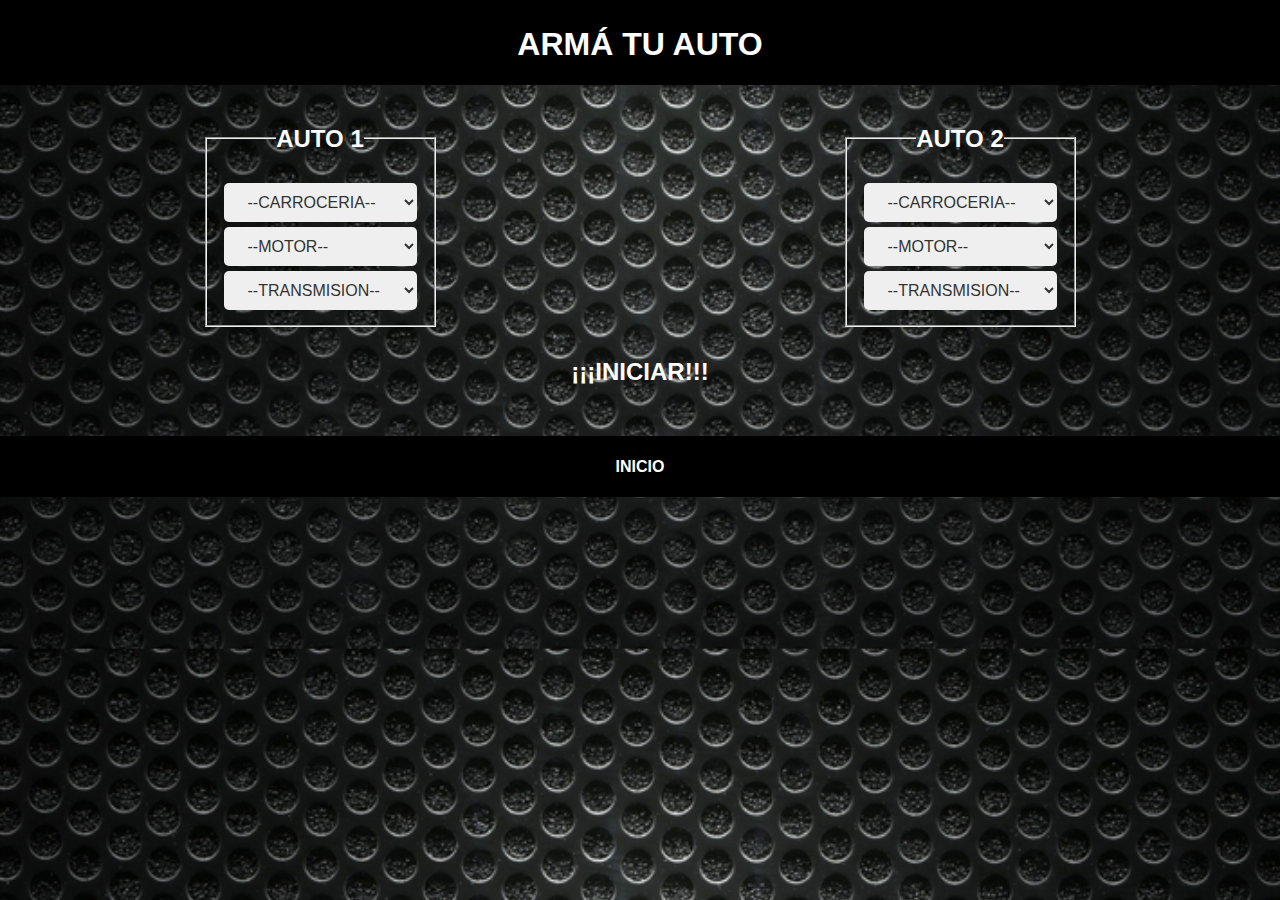
==== armar.html @ fa24fa0a "cbio" ====
<!DOCTYPE html>
<html lang="en">
  <head>
    <meta charset="UTF-8">
    <meta name="viewport" content="width=device-width, initial-scale=1.0">
    <meta http-equiv="X-UA-Compatible" content="ie=edge">
    <title>simulador de carreras</title>
    <link rel="stylesheet" href="css/normalize.css">
    <link rel="stylesheet" href="css/style.css">
  </head>
  <body class="second">
    <header>
      <h1>armá tu auto</h1>
    </header>
    <form action="carreras.html">
      <div class="aladear title">
        <fieldset name="auto1"><!--auto 1-->
          <legend>
            <h2>auto 1</h2>
          </legend>
          <div class="seguidillo">
            <select name="carroceria1" required>
              <option value="" disabled selected>--carroceria--</option>
              <option value="1000">
                <h3>formula 1</h3>
              </option>
              <option value="1200">
                <h3>bugatti</h3>
              </option>
              <option value="1400">
                <h3>porsche</h3>
              </option>
              <option value="1600">
                <h3>masseratti</h3>
              </option>
              <option value="1800">
                <h3>rally car</h3>
              </option>
              <option value="2000">
                <h3>cabriolet</h3>
              </option>
              <option value="2200">
                <h3>muscle</h3>
              </option>
              <option value="2400">
                <h3>pontiac</h3>
              </option>
              <option value="2600">
                <h3>bmw x3</h3>
              </option>
              <option value="2800">
                <h3>hummer</h3>
              </option>
              <option value="3000">
                <h3>flete</h3>
              </option>
            </select>
          </div>
          <div class="seguidillo">
            <select name="motor1" required>
              <option value="" disabled selected>--motor--</option>
              <option value="300">
                <h3>300hp</h3>
              </option>
              <option value="270">
                <h3>270hp</h3>
              </option>
              <option value="240">
                <h3>240hp</h3>
              </option>
              <option value="210">
                <h3>210hp</h3>
              </option>
              <option value="180">
                <h3>180hp</h3>
              </option>
              <option value="150">
                <h3>150hp</h3>
              </option>
              <option value="120">
                <h3>120hp</h3>
              </option>
              <option value="90">
                <h3>90hp</h3>
              </option>
              <option value="60">
                <h3>60hp</h3>
              </option>
              <option value="30">
                <h3>30hp</h3>
              </option>
              <option value="15">
                <h3>15hp</h3>
              </option>
            </select>
          </div>
          <div class="seguidillo">
            <select name="transmision1" required>
              <option value="" disabled selected>--transmision--</option>
              <option value="1">
                <h3>100%</h3>
              </option>
              <option value="0.9">
                <h3>90%</h3>
              </option>
              <option value="0.8">
                <h3>80%</h3>
              </option>
              <option value="0.7">
                <h3>70%</h3>
              </option>
              <option value="0.6">
                <h3>60%</h3>
              </option>
              <option value="0.5">
                <h3>50%</h3>
              </option>
              <option value="0.4">
                <h3>40%</h3>
              </option>
              <option value="0.3">
                <h3>30%</h3>
              </option>
              <option value="0.2">
                <h3>20%</h3>
              </option>
              <option value="0.1">
                <h3>10%</h3>
              </option>
              <option value="0.05">
                <h3>5%</h3>
              </option>
            </select>
          </div>
        </fieldset>

        <script type="text/javascript">
          var c1 = document.auto1.carroceria1[document.auto1.carroceria1.selectedarmar].value;
          var m1=document.auto1.carroceria1[document.auto1.motor1.selectedarmar].value;
          var t1= document.auto1.carroceria1[document.auto1.transmision1.selectedarmar].value;
          var a1=(9.8*((m1*7)/c1*0.8))*t1;
        </script>

        <fieldset name="auto2"><!--auto 2-->
          <legend>
            <h2>auto 2</h2>
          </legend>
          <div class="seguidillo">
            <select name="carroceria2" required>
              <option value="" disabled selected>--carroceria--</option>
              <option value="1000">
                <h3>formula 1</h3>
              </option>
              <option value="1200">
                <h3>bugatti</h3>
              </option>
              <option value="1400">
                <h3>porsche</h3>
              </option>
              <option value="1600">
                <h3>masseratti</h3>
              </option>
              <option value="1800">
                <h3>rally car</h3>
              </option>
              <option value="2000">
                <h3>cabriolet</h3>
              </option>
              <option value="2200">
                <h3>muscle</h3>
              </option>
              <option value="2400">
                <h3>pontiac</h3>
              </option>
              <option value="2600">
                <h3>bmw x3</h3>
              </option>
              <option value="2800">
                <h3>hummer</h3>
              </option>
              <option value="3000">
                <h3>flete</h3>
              </option>
            </select>
          </div>
          <div class="seguidillo">
            <select name="motor2" required>
              <option value="" disabled selected>--motor--</option>
              <option value="300">
                <h3>300hp</h3>
              </option>
              <option value="270">
                <h3>270hp</h3>
              </option>
              <option value="240">
                <h3>240hp</h3>
              </option>
              <option value="210">
                <h3>210hp</h3>
              </option>
              <option value="180">
                <h3>180hp</h3>
              </option>
              <option value="150">
                <h3>150hp</h3>
              </option>
              <option value="120">
                <h3>120hp</h3>
              </option>
              <option value="90">
                <h3>90hp</h3>
              </option>
              <option value="60">
                <h3>60hp</h3>
              </option>
              <option value="30">
                <h3>30hp</h3>
              </option>
              <option value="15">
                <h3>15hp</h3>
              </option>
            </select>
          </div>
          <div class="seguidillo">
            <select name="transmision2" required>
              <option value="" disabled selected>--transmision--</option>
              <option value="1">
                <h3>100%</h3>
              </option>
              <option value="0.9">
                <h3>90%</h3>
              </option>
              <option value="0.8">
                <h3>80%</h3>
              </option>
              <option value="0.7">
                <h3>70%</h3>
              </option>
              <option value="0.6">
                <h3>60%</h3>
              </option>
              <option value="0.5">
                <h3>50%</h3>
              </option>
              <option value="0.4">
                <h3>40%</h3>
              </option>
              <option value="0.3">
                <h3>30%</h3>
              </option>
              <option value="0.2">
                <h3>20%</h3>
              </option>
              <option value="0.1">
                <h3>10%</h3>
              </option>
              <option value="0.05">
                <h3>5%</h3>
              </option>
            </select>
          </div>
        </fieldset>

        <script type="text/javascript">
          var c2 = document.auto2.carroceria2[document.auto2.carroceria2.selectedarmar].value;
          var m2=document.auto2.carroceria2[document.auto2.motor2.selectedarmar].value;
          var t2= document.auto2.carroceria2[document.auto2.transmision2.selectedarmar].value;
          var a2=(9.8*((m2*7)/c2*0.8))*t2;
          /*hasta aca llegamos por ahora ya que no supimos como mover 'a1' ni 'a2' ni las imagenes que corresponden a cada carroceria hacia carreras.html*/
        </script>

      </div>
      <input type="submit" value="¡¡¡iniciar!!!">
    </form>
    <footer id="barra">
      <a href="index.html">
        <h4>inicio</h4>
      </a>
    </footer>
  </body>
</html>
---- css/style.css ----
html{
  font-size: 62.5%;
}
body{
  display: flex;
  flex-direction: column;
  font-size: 1.6rem;
  font-family: 'Roboto Condensed', sans-serif;
  text-align: center;
  text-transform: uppercase;
}
h3{
  display: inline-block;
  color: black;
  background: slategrey;
  padding:1rem 2rem;
  margin:auto 1rem;
}
header{
  justify-content: center;
  color: white;
  background-color: black;
  padding-top: .5rem;
  margin-bottom: 2rem;
}
input{
  margin: 3rem auto;
  background: none;
  border: none;
  text-decoration: none;
  text-transform: uppercase;
  font-size: 2.4rem;
  font-weight: 700;
  color: white;
}
input:hover{
  color: red;
}
/*--aca empiezan las clases--*/
/*menup, game y second son las clases con los distintos formatos*/
.menup{
  background-image: url(../imagenes/index.jpg);
  background-position: center;
  background-size: cover;
}
.second{
  background-image: url(../imagenes/secondary.jpg);
  background-position: center;
  background-size:cover;
}
.contenedor{
  max-width: 120rem;
  margin: 0 auto;
}

/*barra con botones en serie*/
#barra{
  display: flex;
  justify-content: center;
  background-color: black;
  margin-top: 2rem;
}
#barra a{
  color: white;
  text-decoration:none;
  margin-right: 2rem;
}
#barra a:last-of-type{
  margin: 0;
}
#barra a:hover{
  color: red;
}

/*pone modulos seguidos*/
.aladear{
  display: flex;
  justify-content:space-around;
}
.block{
  display: flex;
  justify-content:space-around;
}
@media(max-width: 1000px){
  .block{
    flex-direction: column;
  }
}

/*letra blanca*/
.title{
  color: white;
}

/*coloca objetos seguidos de su titulo y opuestos*/
.seguidillo{
  display: flex;
  justify-content:space-between;
  margin: .5rem;
}
/*fondo beige*/
.beige{
  background-color: beige;
  margin-bottom: 1rem;
  padding-top: 1rem;
  padding-bottom: 1rem;
}
select{
  padding: 1rem 2rem 1rem 2rem;
  border-radius: .5rem;
  border: none;
  width: 100%;
  color: #333333;
  text-transform:uppercase;
}
.boton{
  margin: 3rem auto;
  display: flex;
  flex-direction: column;
  justify-content: center;
  background-color: red;
  text-decoration: none;
  font-size: 5rem;
  font-weight: 700;
  color: white;
  width: 30rem;
  height: 30rem;
  border-radius: 15rem;
  border-style: inset;
  border-width: .3rem;
  border-color: #333333;
}
.boton:hover{
  background-color: darkred;
  color: #333333;
  border-style: outset;
  border-color: #333333;
}
.margen-costados{
  margin-left: 1rem;
  margin-right: 1rem;
}
@media (max-width: 1000px) {
  .margen-costados{
    margin-left: 0;
  }
}
#canvas{
  background-color: beige;
  width: calc(100% - 3rem);
  height: calc(50% - 3rem);
}
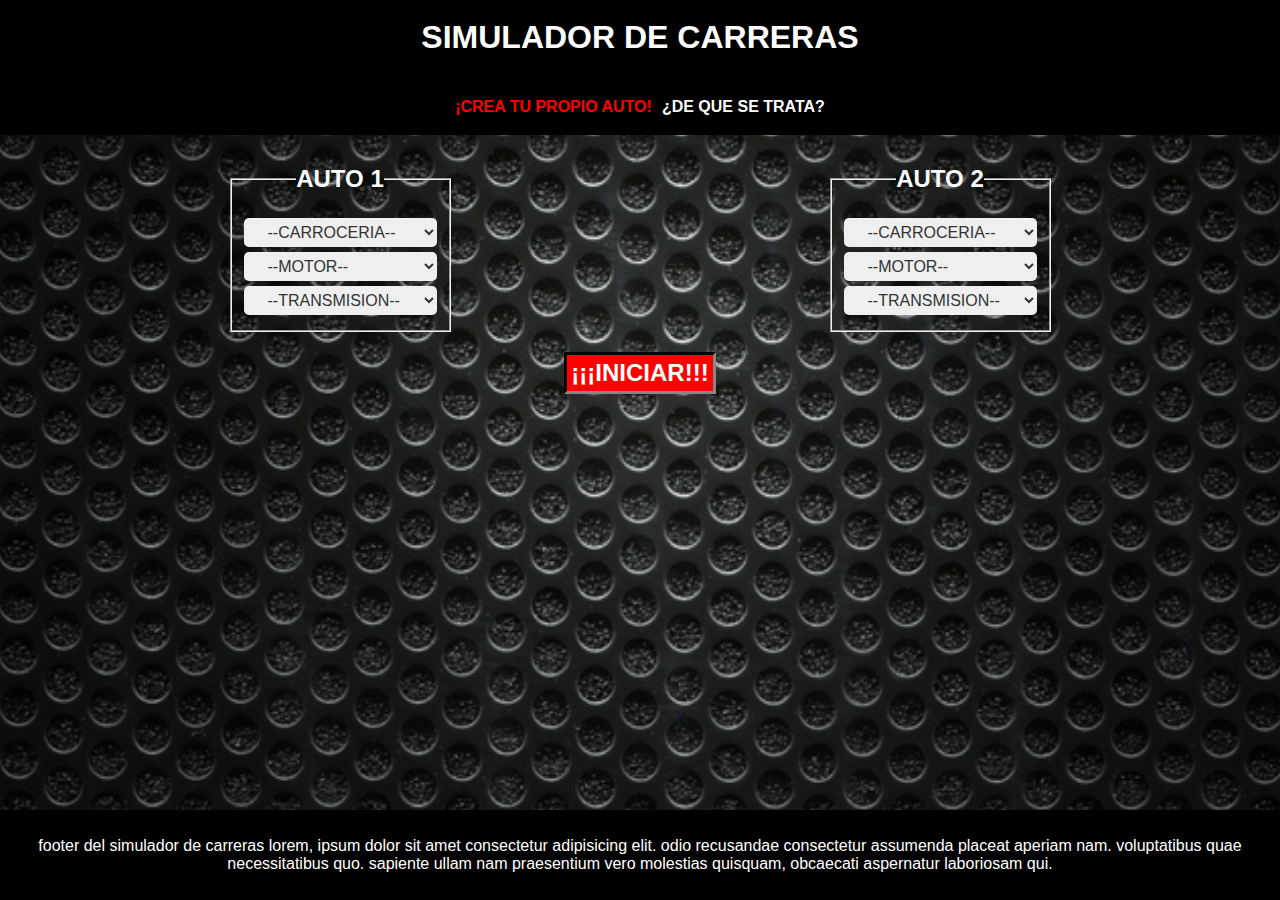
==== commit da3e1f58: "actualizacion" ====
--- a/armar.html
+++ b/armar.html
@@ -9,273 +9,283 @@
     <link rel="stylesheet" href="css/style.css">
   </head>
   <body class="second">
-    <header>
-      <h1>armá tu auto</h1>
+    <header class="barra">
+      <a href="index.html">
+        <h1>simulador de carreras</h1>
+      </a>
+      <div class="link">
+        <a href="#" class="link__enlace activo">
+          <h4>¡crea tu propio auto!</h4>
+        </a>
+        <a href="informacion.html" class="link__enlace">
+          <h4>¿de que se trata?</h4>
+        </a>
+      </div>
     </header>
-    <form action="carreras.html">
-      <div class="aladear title">
-        <fieldset name="auto1"><!--auto 1-->
-          <legend>
-            <h2>auto 1</h2>
-          </legend>
-          <div class="seguidillo">
-            <select name="carroceria1" required>
-              <option value="" disabled selected>--carroceria--</option>
-              <option value="1000">
-                <h3>formula 1</h3>
-              </option>
-              <option value="1200">
-                <h3>bugatti</h3>
-              </option>
-              <option value="1400">
-                <h3>porsche</h3>
-              </option>
-              <option value="1600">
-                <h3>masseratti</h3>
-              </option>
-              <option value="1800">
-                <h3>rally car</h3>
-              </option>
-              <option value="2000">
-                <h3>cabriolet</h3>
-              </option>
-              <option value="2200">
-                <h3>muscle</h3>
-              </option>
-              <option value="2400">
-                <h3>pontiac</h3>
-              </option>
-              <option value="2600">
-                <h3>bmw x3</h3>
-              </option>
-              <option value="2800">
-                <h3>hummer</h3>
-              </option>
-              <option value="3000">
-                <h3>flete</h3>
-              </option>
-            </select>
-          </div>
-          <div class="seguidillo">
-            <select name="motor1" required>
-              <option value="" disabled selected>--motor--</option>
-              <option value="300">
-                <h3>300hp</h3>
-              </option>
-              <option value="270">
-                <h3>270hp</h3>
-              </option>
-              <option value="240">
-                <h3>240hp</h3>
-              </option>
-              <option value="210">
-                <h3>210hp</h3>
-              </option>
-              <option value="180">
-                <h3>180hp</h3>
-              </option>
-              <option value="150">
-                <h3>150hp</h3>
-              </option>
-              <option value="120">
-                <h3>120hp</h3>
-              </option>
-              <option value="90">
-                <h3>90hp</h3>
-              </option>
-              <option value="60">
-                <h3>60hp</h3>
-              </option>
-              <option value="30">
-                <h3>30hp</h3>
-              </option>
-              <option value="15">
-                <h3>15hp</h3>
-              </option>
-            </select>
-          </div>
-          <div class="seguidillo">
-            <select name="transmision1" required>
-              <option value="" disabled selected>--transmision--</option>
-              <option value="1">
-                <h3>100%</h3>
-              </option>
-              <option value="0.9">
-                <h3>90%</h3>
-              </option>
-              <option value="0.8">
-                <h3>80%</h3>
-              </option>
-              <option value="0.7">
-                <h3>70%</h3>
-              </option>
-              <option value="0.6">
-                <h3>60%</h3>
-              </option>
-              <option value="0.5">
-                <h3>50%</h3>
-              </option>
-              <option value="0.4">
-                <h3>40%</h3>
-              </option>
-              <option value="0.3">
-                <h3>30%</h3>
-              </option>
-              <option value="0.2">
-                <h3>20%</h3>
-              </option>
-              <option value="0.1">
-                <h3>10%</h3>
-              </option>
-              <option value="0.05">
-                <h3>5%</h3>
-              </option>
-            </select>
-          </div>
-        </fieldset>
-
-        <script type="text/javascript">
-          var c1 = document.auto1.carroceria1[document.auto1.carroceria1.selectedarmar].value;
-          var m1=document.auto1.carroceria1[document.auto1.motor1.selectedarmar].value;
-          var t1= document.auto1.carroceria1[document.auto1.transmision1.selectedarmar].value;
-          var a1=(9.8*((m1*7)/c1*0.8))*t1;
-        </script>
-
-        <fieldset name="auto2"><!--auto 2-->
-          <legend>
-            <h2>auto 2</h2>
-          </legend>
-          <div class="seguidillo">
-            <select name="carroceria2" required>
-              <option value="" disabled selected>--carroceria--</option>
-              <option value="1000">
-                <h3>formula 1</h3>
-              </option>
-              <option value="1200">
-                <h3>bugatti</h3>
-              </option>
-              <option value="1400">
-                <h3>porsche</h3>
-              </option>
-              <option value="1600">
-                <h3>masseratti</h3>
-              </option>
-              <option value="1800">
-                <h3>rally car</h3>
-              </option>
-              <option value="2000">
-                <h3>cabriolet</h3>
-              </option>
-              <option value="2200">
-                <h3>muscle</h3>
-              </option>
-              <option value="2400">
-                <h3>pontiac</h3>
-              </option>
-              <option value="2600">
-                <h3>bmw x3</h3>
-              </option>
-              <option value="2800">
-                <h3>hummer</h3>
-              </option>
-              <option value="3000">
-                <h3>flete</h3>
-              </option>
-            </select>
-          </div>
-          <div class="seguidillo">
-            <select name="motor2" required>
-              <option value="" disabled selected>--motor--</option>
-              <option value="300">
-                <h3>300hp</h3>
-              </option>
-              <option value="270">
-                <h3>270hp</h3>
-              </option>
-              <option value="240">
-                <h3>240hp</h3>
-              </option>
-              <option value="210">
-                <h3>210hp</h3>
-              </option>
-              <option value="180">
-                <h3>180hp</h3>
-              </option>
-              <option value="150">
-                <h3>150hp</h3>
-              </option>
-              <option value="120">
-                <h3>120hp</h3>
-              </option>
-              <option value="90">
-                <h3>90hp</h3>
-              </option>
-              <option value="60">
-                <h3>60hp</h3>
-              </option>
-              <option value="30">
-                <h3>30hp</h3>
-              </option>
-              <option value="15">
-                <h3>15hp</h3>
-              </option>
-            </select>
-          </div>
-          <div class="seguidillo">
-            <select name="transmision2" required>
-              <option value="" disabled selected>--transmision--</option>
-              <option value="1">
-                <h3>100%</h3>
-              </option>
-              <option value="0.9">
-                <h3>90%</h3>
-              </option>
-              <option value="0.8">
-                <h3>80%</h3>
-              </option>
-              <option value="0.7">
-                <h3>70%</h3>
-              </option>
-              <option value="0.6">
-                <h3>60%</h3>
-              </option>
-              <option value="0.5">
-                <h3>50%</h3>
-              </option>
-              <option value="0.4">
-                <h3>40%</h3>
-              </option>
-              <option value="0.3">
-                <h3>30%</h3>
-              </option>
-              <option value="0.2">
-                <h3>20%</h3>
-              </option>
-              <option value="0.1">
-                <h3>10%</h3>
-              </option>
-              <option value="0.05">
-                <h3>5%</h3>
-              </option>
-            </select>
-          </div>
-        </fieldset>
-
-        <script type="text/javascript">
-          var c2 = document.auto2.carroceria2[document.auto2.carroceria2.selectedarmar].value;
-          var m2=document.auto2.carroceria2[document.auto2.motor2.selectedarmar].value;
-          var t2= document.auto2.carroceria2[document.auto2.transmision2.selectedarmar].value;
-          var a2=(9.8*((m2*7)/c2*0.8))*t2;
-          /*hasta aca llegamos por ahora ya que no supimos como mover 'a1' ni 'a2' ni las imagenes que corresponden a cada carroceria hacia carreras.html*/
-        </script>
-
-      </div>
-      <input type="submit" value="¡¡¡iniciar!!!">
-    </form>
-    <footer id="barra">
-      <a href="index.html">
-        <h4>inicio</h4>
-      </a>
+    <main class="contenedor">
+      <form action="carreras.html">
+        <div class="aladear title">
+          <fieldset name="auto1"><!--auto 1-->
+            <legend>
+              <h2 class="white">auto 1</h2>
+            </legend>
+            <div>
+              <select name="carroceria1" required>
+                <option value="" disabled selected>--carroceria--</option>
+                <option value="1000">
+                  <h3>formula 1</h3>
+                </option>
+                <option value="1200">
+                  <h3>bugatti</h3>
+                </option>
+                <option value="1400">
+                  <h3>porsche</h3>
+                </option>
+                <option value="1600">
+                  <h3>masseratti</h3>
+                </option>
+                <option value="1800">
+                  <h3>rally car</h3>
+                </option>
+                <option value="2000">
+                  <h3>cabriolet</h3>
+                </option>
+                <option value="2200">
+                  <h3>muscle</h3>
+                </option>
+                <option value="2400">
+                  <h3>pontiac</h3>
+                </option>
+                <option value="2600">
+                  <h3>bmw x3</h3>
+                </option>
+                <option value="2800">
+                  <h3>hummer</h3>
+                </option>
+                <option value="3000">
+                  <h3>flete</h3>
+                </option>
+              </select>
+            </div>
+            <div>
+              <select name="motor1" required>
+                <option value="" disabled selected>--motor--</option>
+                <option value="300">
+                  <h3>300hp</h3>
+                </option>
+                <option value="270">
+                  <h3>270hp</h3>
+                </option>
+                <option value="240">
+                  <h3>240hp</h3>
+                </option>
+                <option value="210">
+                  <h3>210hp</h3>
+                </option>
+                <option value="180">
+                  <h3>180hp</h3>
+                </option>
+                <option value="150">
+                  <h3>150hp</h3>
+                </option>
+                <option value="120">
+                  <h3>120hp</h3>
+                </option>
+                <option value="90">
+                  <h3>90hp</h3>
+                </option>
+                <option value="60">
+                  <h3>60hp</h3>
+                </option>
+                <option value="30">
+                  <h3>30hp</h3>
+                </option>
+                <option value="15">
+                  <h3>15hp</h3>
+                </option>
+              </select>
+            </div>
+            <div>
+              <select name="transmision1" required>
+                <option value="" disabled selected>--transmision--</option>
+                <option value="1">
+                  <h3>100%</h3>
+                </option>
+                <option value="0.9">
+                  <h3>90%</h3>
+                </option>
+                <option value="0.8">
+                  <h3>80%</h3>
+                </option>
+                <option value="0.7">
+                  <h3>70%</h3>
+                </option>
+                <option value="0.6">
+                  <h3>60%</h3>
+                </option>
+                <option value="0.5">
+                  <h3>50%</h3>
+                </option>
+                <option value="0.4">
+                  <h3>40%</h3>
+                </option>
+                <option value="0.3">
+                  <h3>30%</h3>
+                </option>
+                <option value="0.2">
+                  <h3>20%</h3>
+                </option>
+                <option value="0.1">
+                  <h3>10%</h3>
+                </option>
+                <option value="0.05">
+                  <h3>5%</h3>
+                </option>
+              </select>
+            </div>
+          </fieldset>
+
+          <script type="text/javascript">
+            var c1 = document.auto1.carroceria1[document.auto1.carroceria1.selectedarmar].value;
+            var m1=document.auto1.carroceria1[document.auto1.motor1.selectedarmar].value;
+            var t1= document.auto1.carroceria1[document.auto1.transmision1.selectedarmar].value;
+            var a1=(9.8*((m1*7)/c1*0.8))*t1;
+          </script>
+
+          <fieldset name="auto2"><!--auto 2-->
+            <legend>
+              <h2 class="white">auto 2</h2>
+            </legend>
+            <div>
+              <select name="carroceria2" required>
+                <option value="" disabled selected>--carroceria--</option>
+                <option value="1000">
+                  <h3>formula 1</h3>
+                </option>
+                <option value="1200">
+                  <h3>bugatti</h3>
+                </option>
+                <option value="1400">
+                  <h3>porsche</h3>
+                </option>
+                <option value="1600">
+                  <h3>masseratti</h3>
+                </option>
+                <option value="1800">
+                  <h3>rally car</h3>
+                </option>
+                <option value="2000">
+                  <h3>cabriolet</h3>
+                </option>
+                <option value="2200">
+                  <h3>muscle</h3>
+                </option>
+                <option value="2400">
+                  <h3>pontiac</h3>
+                </option>
+                <option value="2600">
+                  <h3>bmw x3</h3>
+                </option>
+                <option value="2800">
+                  <h3>hummer</h3>
+                </option>
+                <option value="3000">
+                  <h3>flete</h3>
+                </option>
+              </select>
+            </div>
+            <div>
+              <select name="motor2" required>
+                <option value="" disabled selected>--motor--</option>
+                <option value="300">
+                  <h3>300hp</h3>
+                </option>
+                <option value="270">
+                  <h3>270hp</h3>
+                </option>
+                <option value="240">
+                  <h3>240hp</h3>
+                </option>
+                <option value="210">
+                  <h3>210hp</h3>
+                </option>
+                <option value="180">
+                  <h3>180hp</h3>
+                </option>
+                <option value="150">
+                  <h3>150hp</h3>
+                </option>
+                <option value="120">
+                  <h3>120hp</h3>
+                </option>
+                <option value="90">
+                  <h3>90hp</h3>
+                </option>
+                <option value="60">
+                  <h3>60hp</h3>
+                </option>
+                <option value="30">
+                  <h3>30hp</h3>
+                </option>
+                <option value="15">
+                  <h3>15hp</h3>
+                </option>
+              </select>
+            </div>
+            <div>
+              <select name="transmision2" required>
+                <option value="" disabled selected>--transmision--</option>
+                <option value="1">
+                  <h3>100%</h3>
+                </option>
+                <option value="0.9">
+                  <h3>90%</h3>
+                </option>
+                <option value="0.8">
+                  <h3>80%</h3>
+                </option>
+                <option value="0.7">
+                  <h3>70%</h3>
+                </option>
+                <option value="0.6">
+                  <h3>60%</h3>
+                </option>
+                <option value="0.5">
+                  <h3>50%</h3>
+                </option>
+                <option value="0.4">
+                  <h3>40%</h3>
+                </option>
+                <option value="0.3">
+                  <h3>30%</h3>
+                </option>
+                <option value="0.2">
+                  <h3>20%</h3>
+                </option>
+                <option value="0.1">
+                  <h3>10%</h3>
+                </option>
+                <option value="0.05">
+                  <h3>5%</h3>
+                </option>
+              </select>
+            </div>
+          </fieldset>
+
+          <script type="text/javascript">
+            var c2 = document.auto2.carroceria2[document.auto2.carroceria2.selectedarmar].value;
+            var m2=document.auto2.carroceria2[document.auto2.motor2.selectedarmar].value;
+            var t2= document.auto2.carroceria2[document.auto2.transmision2.selectedarmar].value;
+            var a2=(9.8*((m2*7)/c2*0.8))*t2;
+            /*hasta aca llegamos por ahora ya que no supimos como mover 'a1' ni 'a2' ni las imagenes que corresponden a cada carroceria hacia carreras.html*/
+          </script>
+
+        </div>
+        <input type="submit" value="¡¡¡iniciar!!!" class="white boton">
+      </form>
+    </main>
+    <footer class="barra">
+      <p>footer del simulador de carreras Lorem, ipsum dolor sit amet consectetur adipisicing elit. Odio recusandae consectetur assumenda placeat aperiam nam. Voluptatibus quae necessitatibus quo. Sapiente ullam nam praesentium vero molestias quisquam, obcaecati aspernatur laboriosam qui.</p>
     </footer>
   </body>
 </html>
--- a/css/style.css
+++ b/css/style.css
@@ -16,116 +16,37 @@
   padding:1rem 2rem;
   margin:auto 1rem;
 }
-header{
-  justify-content: center;
+a{
+  text-decoration: none;
   color: white;
-  background-color: black;
-  padding-top: .5rem;
-  margin-bottom: 2rem;
 }
 input{
-  margin: 3rem auto;
   background: none;
   border: none;
   text-decoration: none;
   text-transform: uppercase;
   font-size: 2.4rem;
   font-weight: 700;
-  color: white;
 }
 input:hover{
   color: red;
 }
-/*--aca empiezan las clases--*/
-/*menup, game y second son las clases con los distintos formatos*/
-.menup{
-  background-image: url(../imagenes/index.jpg);
-  background-position: center;
-  background-size: cover;
+/*GENERAL*/
+.white{
+  color: white;
 }
 .second{
   background-image: url(../imagenes/secondary.jpg);
   background-position: center;
   background-size:cover;
-}
-.contenedor{
-  max-width: 120rem;
-  margin: 0 auto;
-}
+}/*fondo de pantalla paginas no principales*/
 
-/*barra con botones en serie*/
-#barra{
-  display: flex;
-  justify-content: center;
-  background-color: black;
-  margin-top: 2rem;
-}
-#barra a{
-  color: white;
-  text-decoration:none;
-  margin-right: 2rem;
-}
-#barra a:last-of-type{
-  margin: 0;
-}
-#barra a:hover{
-  color: red;
-}
-
-/*pone modulos seguidos*/
-.aladear{
-  display: flex;
-  justify-content:space-around;
-}
-.block{
-  display: flex;
-  justify-content:space-around;
-}
-@media(max-width: 1000px){
-  .block{
-    flex-direction: column;
-  }
-}
-
-/*letra blanca*/
-.title{
-  color: white;
-}
-
-/*coloca objetos seguidos de su titulo y opuestos*/
-.seguidillo{
-  display: flex;
-  justify-content:space-between;
-  margin: .5rem;
-}
-/*fondo beige*/
-.beige{
-  background-color: beige;
-  margin-bottom: 1rem;
-  padding-top: 1rem;
-  padding-bottom: 1rem;
-}
-select{
-  padding: 1rem 2rem 1rem 2rem;
-  border-radius: .5rem;
-  border: none;
-  width: 100%;
-  color: #333333;
-  text-transform:uppercase;
-}
 .boton{
-  margin: 3rem auto;
-  display: flex;
-  flex-direction: column;
-  justify-content: center;
+  margin: 2rem auto;
+  padding: .4rem;
   background-color: red;
   text-decoration: none;
-  font-size: 5rem;
   font-weight: 700;
-  color: white;
-  width: 30rem;
-  height: 30rem;
-  border-radius: 15rem;
   border-style: inset;
   border-width: .3rem;
   border-color: #333333;
@@ -134,19 +55,104 @@
   background-color: darkred;
   color: #333333;
   border-style: outset;
-  border-color: #333333;
 }
-.margen-costados{
-  margin-left: 1rem;
-  margin-right: 1rem;
+
+.activo{
+  color: red;
+}/*indica en que pagina estas*/
+
+.aladear{
+  display: flex;
+  justify-content:space-around;
 }
-@media (max-width: 1000px) {
-  .margen-costados{
-    margin-left: 0;
+@media(max-width: 1024px){
+  .block{
+    flex-direction: column;
   }
+}/*ordena modulos*/
+
+/*INDEX*/
+.menup{
+  background-image: url(../imagenes/index.jpg);
+  background-position: center;
+  background-size: cover;
+}/*fondo de pantalla index*/
+
+header{
+  height: 15vh;
 }
+
+.barra{
+  display: flex;
+  flex-direction: column;
+  justify-content: center;
+  background-color: black;;
+  color: white;
+}/*barra con fondo negro*/
+
+.link{
+  display: flex;
+  flex-direction: row;
+  justify-content: center;
+  gap: 1rem;
+}/*enlaces en horizontal debajo del titulo*/
+
+.link__enlace:hover{
+  color: red;
+}/*enlace cuando le ponen el mouse encima*/
+
+.contenedor{
+  width: calc(100vw - 2rem);
+  max-width: 120rem;
+  margin: 1rem auto;
+  min-height: calc(75vh - 2rem);
+}/*tamaño de la entrada principal de la pagina*/
+
+.boton__index{
+  display: flex;
+  flex-direction: column;
+  justify-content: center;
+  font-size: 5rem;
+  width: 30rem;
+  height: 30rem;
+  border-radius: 15rem;
+}
+
+/*ARMAR.HTML*/
+select{
+  padding: .5rem 2rem;
+  border-radius: .5rem;
+  border: none;
+  width: 100%;
+  color: #333333;
+  text-transform:uppercase;
+  margin-bottom: .5rem;
+}
+
+/*INFORMACION*/
+.grid{
+  display: grid;
+  gap: 1rem;
+  grid-template-columns: 1fr 1fr;
+}/*distribuye los autos con su titulo de manera equitativa*/
+.grid_1_3{
+  display: grid;
+  grid-template-columns: 1fr 3fr;
+}/*le da un cuarto de espacio a la seccion de motores y 3 a la de transmision*/
+.beige{
+  background-color: beige;
+  margin: .5rem;
+  padding: 1rem;
+}/*fondo beige con un pequeño margen*/
+
 #canvas{
   background-color: beige;
   width: calc(100% - 3rem);
   height: calc(50% - 3rem);
 }
+
+/*footer*/
+footer{
+  text-transform: lowercase;
+  height: 10vh;
+}
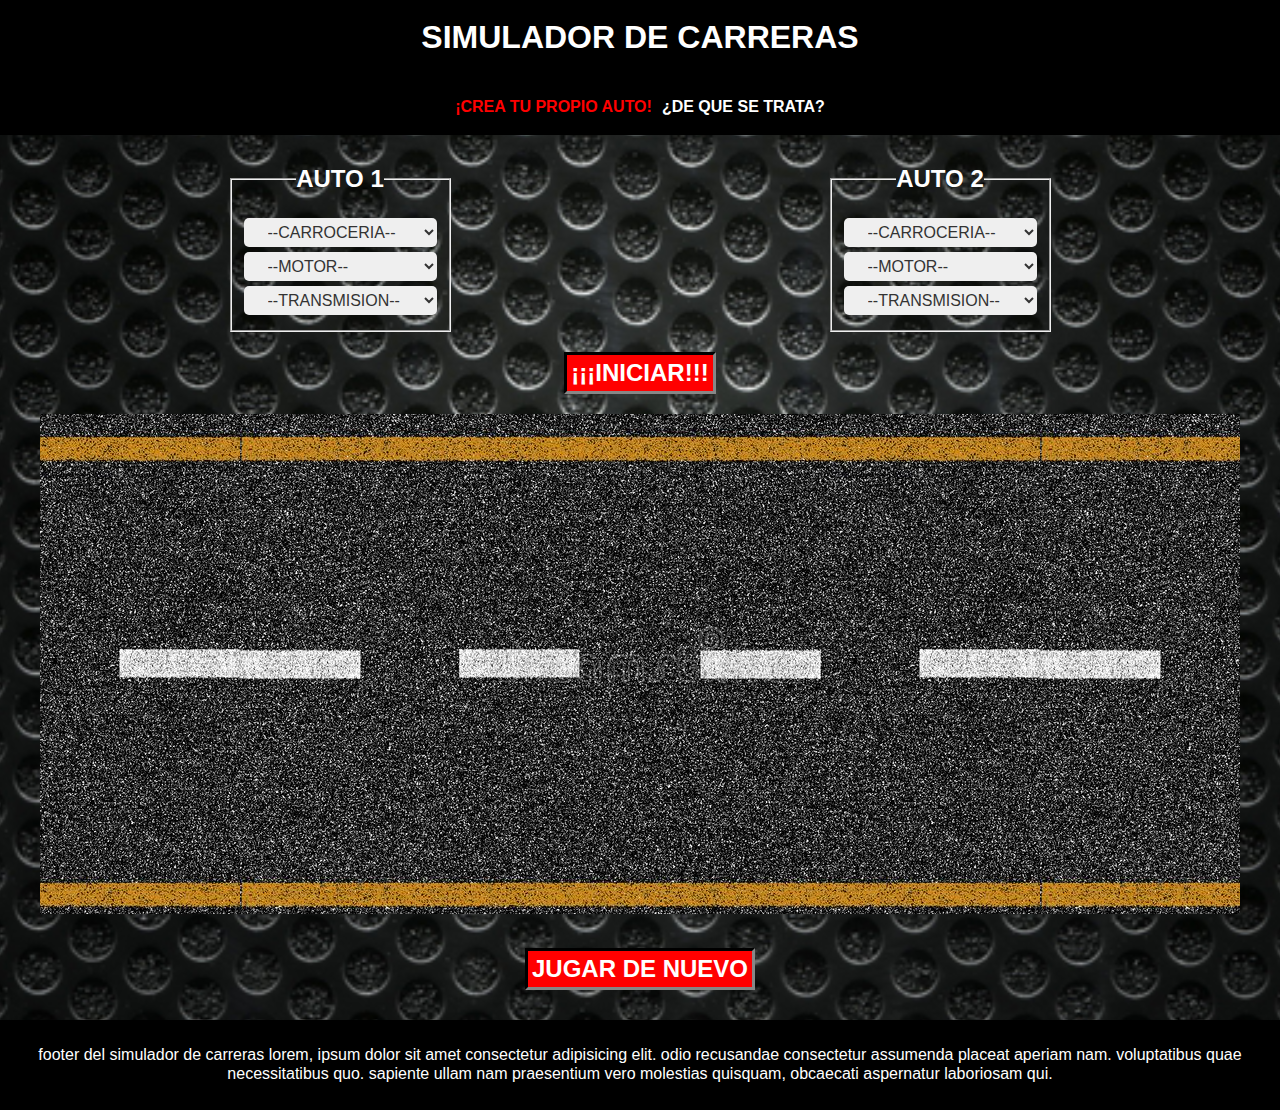
==== commit 5b18bba2: "preparacion" ====
--- a/armar.html
+++ b/armar.html
@@ -23,269 +23,264 @@
       </div>
     </header>
     <main class="contenedor">
-      <form action="carreras.html">
-        <div class="aladear title">
-          <fieldset name="auto1"><!--auto 1-->
-            <legend>
-              <h2 class="white">auto 1</h2>
-            </legend>
-            <div>
-              <select name="carroceria1" required>
-                <option value="" disabled selected>--carroceria--</option>
-                <option value="1000">
-                  <h3>formula 1</h3>
-                </option>
-                <option value="1200">
-                  <h3>bugatti</h3>
-                </option>
-                <option value="1400">
-                  <h3>porsche</h3>
-                </option>
-                <option value="1600">
-                  <h3>masseratti</h3>
-                </option>
-                <option value="1800">
-                  <h3>rally car</h3>
-                </option>
-                <option value="2000">
-                  <h3>cabriolet</h3>
-                </option>
-                <option value="2200">
-                  <h3>muscle</h3>
-                </option>
-                <option value="2400">
-                  <h3>pontiac</h3>
-                </option>
-                <option value="2600">
-                  <h3>bmw x3</h3>
-                </option>
-                <option value="2800">
-                  <h3>hummer</h3>
-                </option>
-                <option value="3000">
-                  <h3>flete</h3>
-                </option>
-              </select>
-            </div>
-            <div>
-              <select name="motor1" required>
-                <option value="" disabled selected>--motor--</option>
-                <option value="300">
-                  <h3>300hp</h3>
-                </option>
-                <option value="270">
-                  <h3>270hp</h3>
-                </option>
-                <option value="240">
-                  <h3>240hp</h3>
-                </option>
-                <option value="210">
-                  <h3>210hp</h3>
-                </option>
-                <option value="180">
-                  <h3>180hp</h3>
-                </option>
-                <option value="150">
-                  <h3>150hp</h3>
-                </option>
-                <option value="120">
-                  <h3>120hp</h3>
-                </option>
-                <option value="90">
-                  <h3>90hp</h3>
-                </option>
-                <option value="60">
-                  <h3>60hp</h3>
-                </option>
-                <option value="30">
-                  <h3>30hp</h3>
-                </option>
-                <option value="15">
-                  <h3>15hp</h3>
-                </option>
-              </select>
-            </div>
-            <div>
-              <select name="transmision1" required>
-                <option value="" disabled selected>--transmision--</option>
-                <option value="1">
-                  <h3>100%</h3>
-                </option>
-                <option value="0.9">
-                  <h3>90%</h3>
-                </option>
-                <option value="0.8">
-                  <h3>80%</h3>
-                </option>
-                <option value="0.7">
-                  <h3>70%</h3>
-                </option>
-                <option value="0.6">
-                  <h3>60%</h3>
-                </option>
-                <option value="0.5">
-                  <h3>50%</h3>
-                </option>
-                <option value="0.4">
-                  <h3>40%</h3>
-                </option>
-                <option value="0.3">
-                  <h3>30%</h3>
-                </option>
-                <option value="0.2">
-                  <h3>20%</h3>
-                </option>
-                <option value="0.1">
-                  <h3>10%</h3>
-                </option>
-                <option value="0.05">
-                  <h3>5%</h3>
-                </option>
-              </select>
-            </div>
-          </fieldset>
+      <section id="armar">
+        <form action="">
+          <div class="aladear title">
+            <fieldset name="auto1"><!--auto 1-->
+              <legend>
+                <h2 class="white">auto 1</h2>
+              </legend>
+              <div>
+                <select name="carroceria1" required>
+                  <option value="" disabled selected>--carroceria--</option>
+                  <option value="1000">
+                    <h3>formula 1</h3>
+                  </option>
+                  <option value="1200">
+                    <h3>bugatti</h3>
+                  </option>
+                  <option value="1400">
+                    <h3>porsche</h3>
+                  </option>
+                  <option value="1600">
+                    <h3>masseratti</h3>
+                  </option>
+                  <option value="1800">
+                    <h3>rally car</h3>
+                  </option>
+                  <option value="2000">
+                    <h3>cabriolet</h3>
+                  </option>
+                  <option value="2200">
+                    <h3>muscle</h3>
+                  </option>
+                  <option value="2400">
+                    <h3>pontiac</h3>
+                  </option>
+                  <option value="2600">
+                    <h3>bmw x3</h3>
+                  </option>
+                  <option value="2800">
+                    <h3>hummer</h3>
+                  </option>
+                  <option value="3000">
+                    <h3>flete</h3>
+                  </option>
+                </select>
+              </div>
+              <div>
+                <select name="motor1" required>
+                  <option value="" disabled selected>--motor--</option>
+                  <option value="300">
+                    <h3>300hp</h3>
+                  </option>
+                  <option value="270">
+                    <h3>270hp</h3>
+                  </option>
+                  <option value="240">
+                    <h3>240hp</h3>
+                  </option>
+                  <option value="210">
+                    <h3>210hp</h3>
+                  </option>
+                  <option value="180">
+                    <h3>180hp</h3>
+                  </option>
+                  <option value="150">
+                    <h3>150hp</h3>
+                  </option>
+                  <option value="120">
+                    <h3>120hp</h3>
+                  </option>
+                  <option value="90">
+                    <h3>90hp</h3>
+                  </option>
+                  <option value="60">
+                    <h3>60hp</h3>
+                  </option>
+                  <option value="30">
+                    <h3>30hp</h3>
+                  </option>
+                  <option value="15">
+                    <h3>15hp</h3>
+                  </option>
+                </select>
+              </div>
+              <div>
+                <select name="transmision1" required>
+                  <option value="" disabled selected>--transmision--</option>
+                  <option value="1">
+                    <h3>100%</h3>
+                  </option>
+                  <option value="0.9">
+                    <h3>90%</h3>
+                  </option>
+                  <option value="0.8">
+                    <h3>80%</h3>
+                  </option>
+                  <option value="0.7">
+                    <h3>70%</h3>
+                  </option>
+                  <option value="0.6">
+                    <h3>60%</h3>
+                  </option>
+                  <option value="0.5">
+                    <h3>50%</h3>
+                  </option>
+                  <option value="0.4">
+                    <h3>40%</h3>
+                  </option>
+                  <option value="0.3">
+                    <h3>30%</h3>
+                  </option>
+                  <option value="0.2">
+                    <h3>20%</h3>
+                  </option>
+                  <option value="0.1">
+                    <h3>10%</h3>
+                  </option>
+                  <option value="0.05">
+                    <h3>5%</h3>
+                  </option>
+                </select>
+              </div>
+            </fieldset>
+  
+            <fieldset name="auto2"><!--auto 2-->
+              <legend>
+                <h2 class="white">auto 2</h2>
+              </legend>
+              <div>
+                <select name="carroceria2" required>
+                  <option value="" disabled selected>--carroceria--</option>
+                  <option value="1000">
+                    <h3>formula 1</h3>
+                  </option>
+                  <option value="1200">
+                    <h3>bugatti</h3>
+                  </option>
+                  <option value="1400">
+                    <h3>porsche</h3>
+                  </option>
+                  <option value="1600">
+                    <h3>masseratti</h3>
+                  </option>
+                  <option value="1800">
+                    <h3>rally car</h3>
+                  </option>
+                  <option value="2000">
+                    <h3>cabriolet</h3>
+                  </option>
+                  <option value="2200">
+                    <h3>muscle</h3>
+                  </option>
+                  <option value="2400">
+                    <h3>pontiac</h3>
+                  </option>
+                  <option value="2600">
+                    <h3>bmw x3</h3>
+                  </option>
+                  <option value="2800">
+                    <h3>hummer</h3>
+                  </option>
+                  <option value="3000">
+                    <h3>flete</h3>
+                  </option>
+                </select>
+              </div>
+              <div>
+                <select name="motor2" required>
+                  <option value="" disabled selected>--motor--</option>
+                  <option value="300">
+                    <h3>300hp</h3>
+                  </option>
+                  <option value="270">
+                    <h3>270hp</h3>
+                  </option>
+                  <option value="240">
+                    <h3>240hp</h3>
+                  </option>
+                  <option value="210">
+                    <h3>210hp</h3>
+                  </option>
+                  <option value="180">
+                    <h3>180hp</h3>
+                  </option>
+                  <option value="150">
+                    <h3>150hp</h3>
+                  </option>
+                  <option value="120">
+                    <h3>120hp</h3>
+                  </option>
+                  <option value="90">
+                    <h3>90hp</h3>
+                  </option>
+                  <option value="60">
+                    <h3>60hp</h3>
+                  </option>
+                  <option value="30">
+                    <h3>30hp</h3>
+                  </option>
+                  <option value="15">
+                    <h3>15hp</h3>
+                  </option>
+                </select>
+              </div>
+              <div>
+                <select name="transmision2" required>
+                  <option value="" disabled selected>--transmision--</option>
+                  <option value="1">
+                    <h3>100%</h3>
+                  </option>
+                  <option value="0.9">
+                    <h3>90%</h3>
+                  </option>
+                  <option value="0.8">
+                    <h3>80%</h3>
+                  </option>
+                  <option value="0.7">
+                    <h3>70%</h3>
+                  </option>
+                  <option value="0.6">
+                    <h3>60%</h3>
+                  </option>
+                  <option value="0.5">
+                    <h3>50%</h3>
+                  </option>
+                  <option value="0.4">
+                    <h3>40%</h3>
+                  </option>
+                  <option value="0.3">
+                    <h3>30%</h3>
+                  </option>
+                  <option value="0.2">
+                    <h3>20%</h3>
+                  </option>
+                  <option value="0.1">
+                    <h3>10%</h3>
+                  </option>
+                  <option value="0.05">
+                    <h3>5%</h3>
+                  </option>
+                </select>
+              </div>
+            </fieldset>
+  
+          </div>
+          <input type="submit" value="¡¡¡iniciar!!!" class="white boton">
+        </form>
+      </section>
 
-          <script type="text/javascript">
-            var c1 = document.auto1.carroceria1[document.auto1.carroceria1.selectedarmar].value;
-            var m1=document.auto1.carroceria1[document.auto1.motor1.selectedarmar].value;
-            var t1= document.auto1.carroceria1[document.auto1.transmision1.selectedarmar].value;
-            var a1=(9.8*((m1*7)/c1*0.8))*t1;
-          </script>
-
-          <fieldset name="auto2"><!--auto 2-->
-            <legend>
-              <h2 class="white">auto 2</h2>
-            </legend>
-            <div>
-              <select name="carroceria2" required>
-                <option value="" disabled selected>--carroceria--</option>
-                <option value="1000">
-                  <h3>formula 1</h3>
-                </option>
-                <option value="1200">
-                  <h3>bugatti</h3>
-                </option>
-                <option value="1400">
-                  <h3>porsche</h3>
-                </option>
-                <option value="1600">
-                  <h3>masseratti</h3>
-                </option>
-                <option value="1800">
-                  <h3>rally car</h3>
-                </option>
-                <option value="2000">
-                  <h3>cabriolet</h3>
-                </option>
-                <option value="2200">
-                  <h3>muscle</h3>
-                </option>
-                <option value="2400">
-                  <h3>pontiac</h3>
-                </option>
-                <option value="2600">
-                  <h3>bmw x3</h3>
-                </option>
-                <option value="2800">
-                  <h3>hummer</h3>
-                </option>
-                <option value="3000">
-                  <h3>flete</h3>
-                </option>
-              </select>
-            </div>
-            <div>
-              <select name="motor2" required>
-                <option value="" disabled selected>--motor--</option>
-                <option value="300">
-                  <h3>300hp</h3>
-                </option>
-                <option value="270">
-                  <h3>270hp</h3>
-                </option>
-                <option value="240">
-                  <h3>240hp</h3>
-                </option>
-                <option value="210">
-                  <h3>210hp</h3>
-                </option>
-                <option value="180">
-                  <h3>180hp</h3>
-                </option>
-                <option value="150">
-                  <h3>150hp</h3>
-                </option>
-                <option value="120">
-                  <h3>120hp</h3>
-                </option>
-                <option value="90">
-                  <h3>90hp</h3>
-                </option>
-                <option value="60">
-                  <h3>60hp</h3>
-                </option>
-                <option value="30">
-                  <h3>30hp</h3>
-                </option>
-                <option value="15">
-                  <h3>15hp</h3>
-                </option>
-              </select>
-            </div>
-            <div>
-              <select name="transmision2" required>
-                <option value="" disabled selected>--transmision--</option>
-                <option value="1">
-                  <h3>100%</h3>
-                </option>
-                <option value="0.9">
-                  <h3>90%</h3>
-                </option>
-                <option value="0.8">
-                  <h3>80%</h3>
-                </option>
-                <option value="0.7">
-                  <h3>70%</h3>
-                </option>
-                <option value="0.6">
-                  <h3>60%</h3>
-                </option>
-                <option value="0.5">
-                  <h3>50%</h3>
-                </option>
-                <option value="0.4">
-                  <h3>40%</h3>
-                </option>
-                <option value="0.3">
-                  <h3>30%</h3>
-                </option>
-                <option value="0.2">
-                  <h3>20%</h3>
-                </option>
-                <option value="0.1">
-                  <h3>10%</h3>
-                </option>
-                <option value="0.05">
-                  <h3>5%</h3>
-                </option>
-              </select>
-            </div>
-          </fieldset>
-
-          <script type="text/javascript">
-            var c2 = document.auto2.carroceria2[document.auto2.carroceria2.selectedarmar].value;
-            var m2=document.auto2.carroceria2[document.auto2.motor2.selectedarmar].value;
-            var t2= document.auto2.carroceria2[document.auto2.transmision2.selectedarmar].value;
-            var a2=(9.8*((m2*7)/c2*0.8))*t2;
-            /*hasta aca llegamos por ahora ya que no supimos como mover 'a1' ni 'a2' ni las imagenes que corresponden a cada carroceria hacia carreras.html*/
-          </script>
-
-        </div>
-        <input type="submit" value="¡¡¡iniciar!!!" class="white boton">
-      </form>
+      <section id="carrera">
+        <canvas id="canvas" width="1000" height="500"></canvas>
+        <form action="">
+          <input type="submit" value="jugar de nuevo" class="white boton">
+        </form>
+      </section>
     </main>
     <footer class="barra">
       <p>footer del simulador de carreras Lorem, ipsum dolor sit amet consectetur adipisicing elit. Odio recusandae consectetur assumenda placeat aperiam nam. Voluptatibus quae necessitatibus quo. Sapiente ullam nam praesentium vero molestias quisquam, obcaecati aspernatur laboriosam qui.</p>
     </footer>
+    <script src="scripts.js"></script>
   </body>
 </html>
--- a/css/style.css
+++ b/css/style.css
@@ -20,17 +20,6 @@
   text-decoration: none;
   color: white;
 }
-input{
-  background: none;
-  border: none;
-  text-decoration: none;
-  text-transform: uppercase;
-  font-size: 2.4rem;
-  font-weight: 700;
-}
-input:hover{
-  color: red;
-}
 /*GENERAL*/
 .white{
   color: white;
@@ -47,6 +36,8 @@
   background-color: red;
   text-decoration: none;
   font-weight: 700;
+  font-size: 2.4rem;
+  text-transform: uppercase;
   border-style: inset;
   border-width: .3rem;
   border-color: #333333;
@@ -129,6 +120,16 @@
   margin-bottom: .5rem;
 }
 
+#canvas{
+  background-image: url(../imagenes/calle.jpg);
+  background-position: center;
+  background-size: inherit;
+  width: 100%;
+  max-width: 120rem;
+  height: calc(60rem - 10rem);
+  margin-bottom: 1rem;
+}
+
 /*INFORMACION*/
 .grid{
   display: grid;
@@ -145,12 +146,6 @@
   padding: 1rem;
 }/*fondo beige con un pequeño margen*/
 
-#canvas{
-  background-color: beige;
-  width: calc(100% - 3rem);
-  height: calc(50% - 3rem);
-}
-
 /*footer*/
 footer{
   text-transform: lowercase;
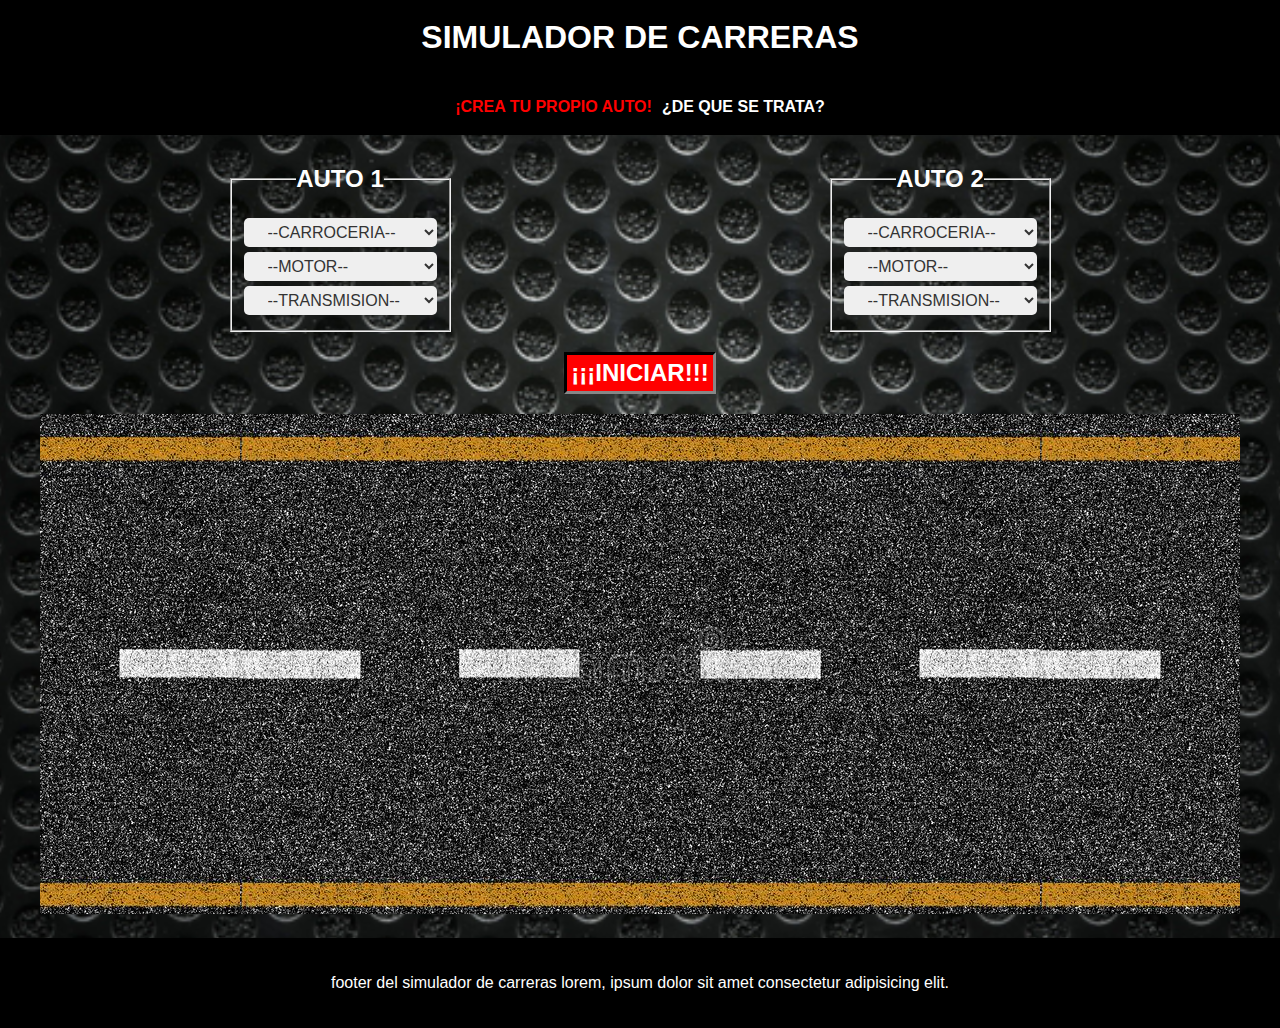
==== commit ca5cb816: "borrar lorem" ====
--- a/armar.html
+++ b/armar.html
@@ -22,17 +22,18 @@
         </a>
       </div>
     </header>
+
     <main class="contenedor">
       <section id="armar">
-        <form action="">
+        <form>
           <div class="aladear title">
             <fieldset name="auto1"><!--auto 1-->
               <legend>
                 <h2 class="white">auto 1</h2>
               </legend>
               <div>
-                <select name="carroceria1" required>
-                  <option value="" disabled selected>--carroceria--</option>
+                <select id="carroceria1" required>
+                  <option value="0" disabled selected>--carroceria--</option>
                   <option value="1000">
                     <h3>formula 1</h3>
                   </option>
@@ -69,8 +70,8 @@
                 </select>
               </div>
               <div>
-                <select name="motor1" required>
-                  <option value="" disabled selected>--motor--</option>
+                <select id="motor1" required>
+                  <option value="0" disabled selected>--motor--</option>
                   <option value="300">
                     <h3>300hp</h3>
                   </option>
@@ -107,8 +108,8 @@
                 </select>
               </div>
               <div>
-                <select name="transmision1" required>
-                  <option value="" disabled selected>--transmision--</option>
+                <select id="transmision1" required>
+                  <option value="0" disabled selected>--transmision--</option>
                   <option value="1">
                     <h3>100%</h3>
                   </option>
@@ -151,8 +152,8 @@
                 <h2 class="white">auto 2</h2>
               </legend>
               <div>
-                <select name="carroceria2" required>
-                  <option value="" disabled selected>--carroceria--</option>
+                <select id="carroceria2" required>
+                  <option value="0" disabled selected>--carroceria--</option>
                   <option value="1000">
                     <h3>formula 1</h3>
                   </option>
@@ -189,8 +190,8 @@
                 </select>
               </div>
               <div>
-                <select name="motor2" required>
-                  <option value="" disabled selected>--motor--</option>
+                <select id="motor2" required>
+                  <option value="0" disabled selected>--motor--</option>
                   <option value="300">
                     <h3>300hp</h3>
                   </option>
@@ -227,8 +228,8 @@
                 </select>
               </div>
               <div>
-                <select name="transmision2" required>
-                  <option value="" disabled selected>--transmision--</option>
+                <select id="transmision2" required>
+                  <option value="0" disabled selected>--transmision--</option>
                   <option value="1">
                     <h3>100%</h3>
                   </option>
@@ -273,13 +274,11 @@
 
       <section id="carrera">
         <canvas id="canvas" width="1000" height="500"></canvas>
-        <form action="">
-          <input type="submit" value="jugar de nuevo" class="white boton">
-        </form>
       </section>
     </main>
+
     <footer class="barra">
-      <p>footer del simulador de carreras Lorem, ipsum dolor sit amet consectetur adipisicing elit. Odio recusandae consectetur assumenda placeat aperiam nam. Voluptatibus quae necessitatibus quo. Sapiente ullam nam praesentium vero molestias quisquam, obcaecati aspernatur laboriosam qui.</p>
+      <p>footer del simulador de carreras Lorem, ipsum dolor sit amet consectetur adipisicing elit.</p>
     </footer>
     <script src="scripts.js"></script>
   </body>
